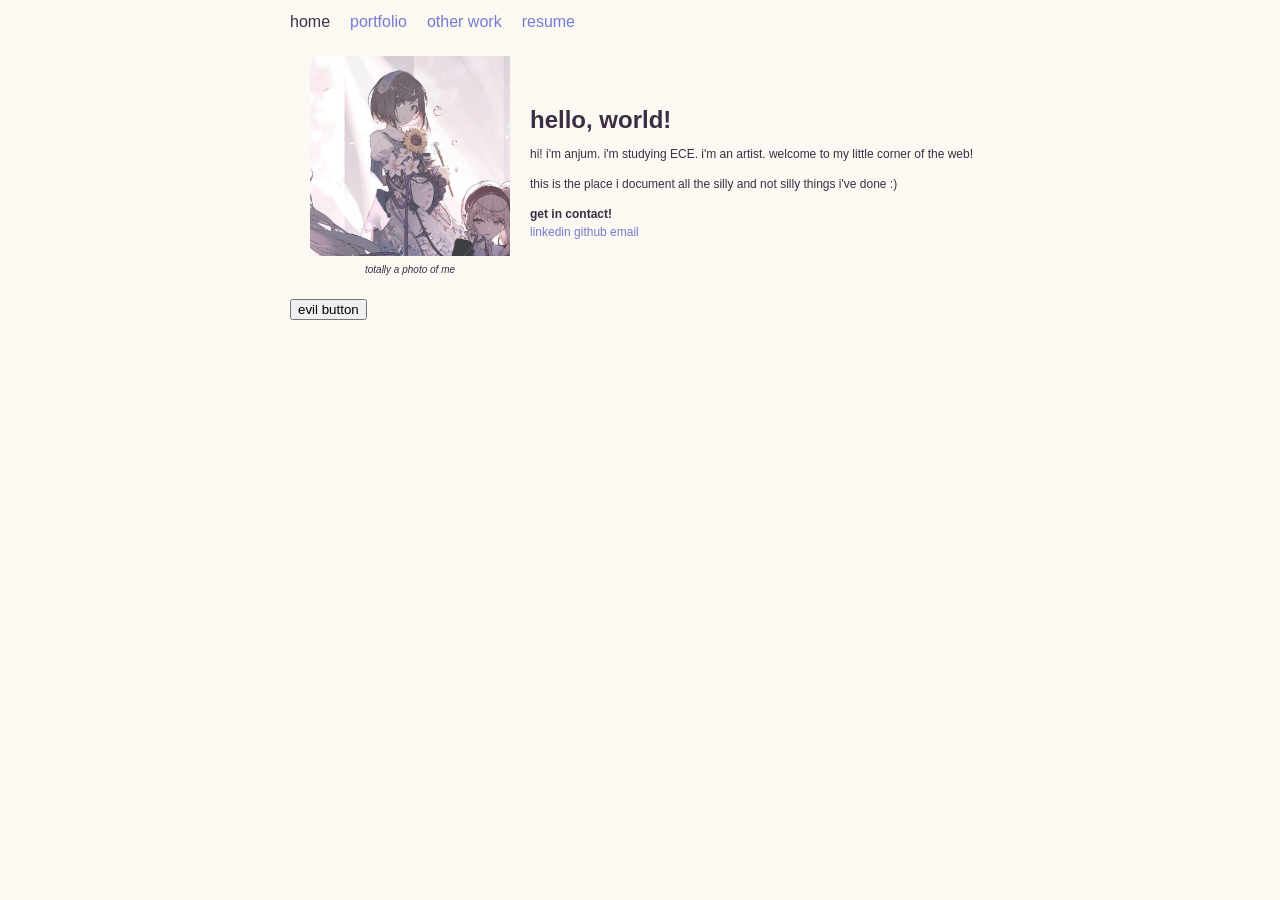
==== index.html @ 5b8627b7 "initial commit" ====
<!DOCTYPE html>
<html>
<head>
    <link rel="stylesheet" href="styles/style.css">
    <link rel="stylesheet" href="styles/nav.css">
    <link rel="stylesheet" href="styles/about.css">
    <script src="scripts/script.js"></script>
</head>
<body>
    <div class="content">
        <div class="nav-bar">
            <ul class="nav">
                <li class="nav-item">home</li>
                <li class="nav-item"><a href="portfolio.html">portfolio</a></li>
                <li class="nav-item"><a href="otherwork.html">other work</a></li>
                <li class="nav-item"><a href="">resume</a></li>
            </ul>
        </div>
        <div class="info-box">
            <div class="me">
                <img src="img/enanan2.jpg" class="me-photo">
                <h6>totally a photo of me</h6>
            </div>
            <div class="text-box">
                <h1>hello, world!</h1>
                <p>hi! i'm anjum. i'm studying ECE. i'm an artist. welcome to my little corner of the web!</p>
                <p>this is the place i document all the silly and not silly things i've done :)</p>
                <h4>get in contact!</h4>
                <a href="linkedin.com/in/anjumkhlf/">linkedin</a> <a href="https://github.com/anjumkhlf">github</a> <a href="mailto:anjumkhlf@gmail.com">email</a>
            </div>
            </div>
        <button id="theme-toggle" onclick="darkModeToggle()">evil button</button>
    </div>
</body>
</html>
---- styles/style.css ----
:root {
    --background-color: rgb(252, 248, 242);
    --text-color: #3b2e44;
}

[data-theme="light"] {
    --background-color: rgb(252, 248, 242);
    --text-color: #3b2e44;
}

[data-theme="dark"] {
    --background-color: rgb(39, 39, 45);
    --text-color: rgb(225, 227, 214);
}

body {
    font-family: Verdana, Geneva, Tahoma, sans-serif;
    font-size: 12px;
    line-height: 18px;
    background-color: var(--background-color);
    color: var(--text-color);
}

h4 {
    margin: 0;
}

h6 {
    text-align: center;
    font-weight: normal;
    font-style: italic;
    margin: 0;
    font-size: 10px;
}

a {
    color: #737cd0;
    text-decoration: none;
}

.content {
    max-width: 700px;
    margin: 0 auto;
}

.info-box{
    display: flex;
    align-items: center;
}

@media (max-width: 600px){
    .info-box {
        display: block;
    }
}
---- styles/nav.css ----
.nav {
    list-style: none;
    width: 100%;
    flex: auto;
    padding: 0;
    margin: 0;
    display: flex;
    font-size: 16px;
    line-height: 28px;
}

.nav-item {
    margin-right: 20px;
}

@media (max-width: 600px){
    .nav {
        display: block;
    }
}
---- styles/about.css ----
.me-photo {
    width: clamp(150px, 20vw, 200px);
    height: auto;
    object-fit: contain;
}

.me {
    padding: 20px;
}

@media (max-width: 600px){
    .me-photo {
        width: 250px;
    }

    .me {
        display: grid;
        justify-content: center;
    }
}
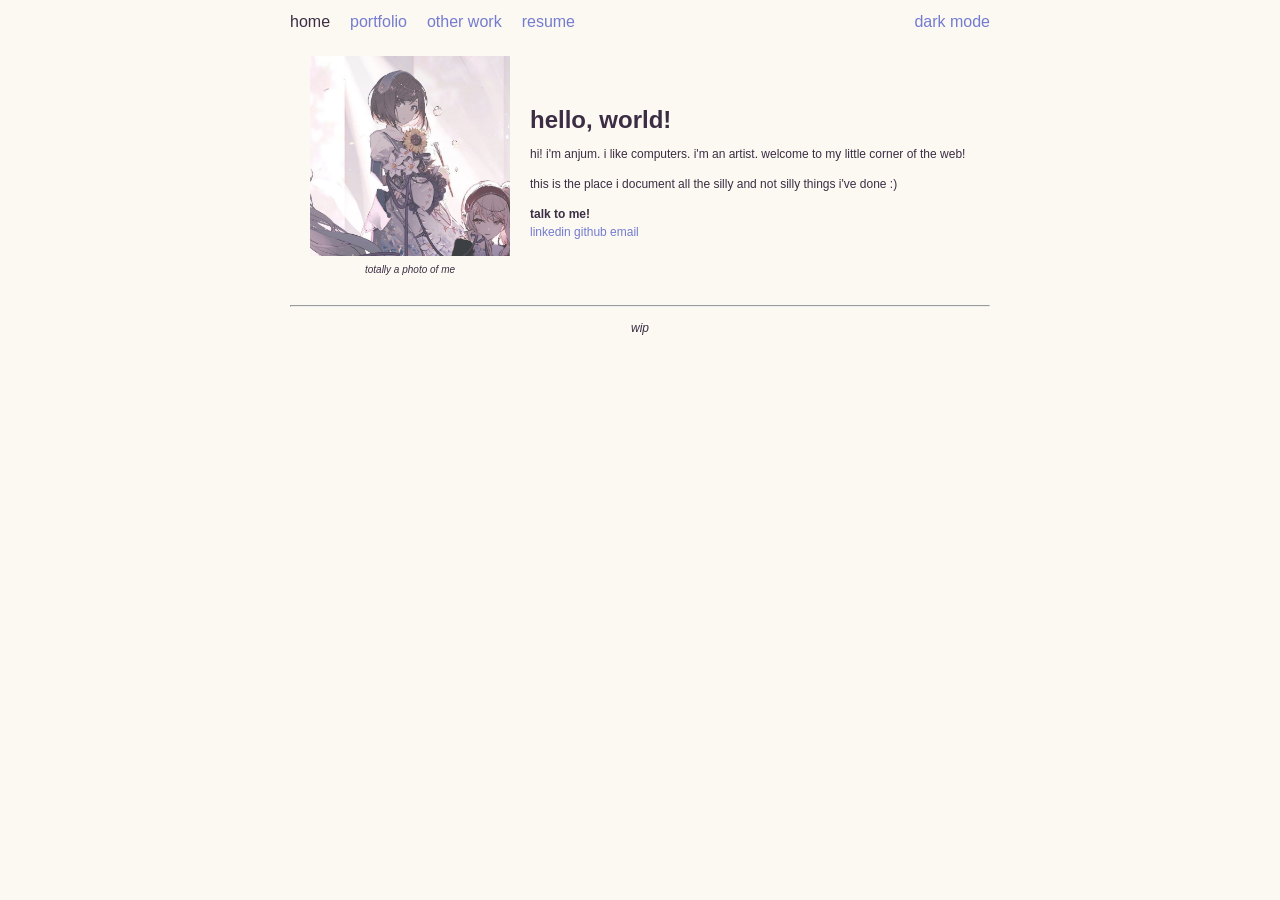
==== commit f8aebb79: "added functioning dark mode" ====
--- a/index.html
+++ b/index.html
@@ -4,7 +4,7 @@
     <link rel="stylesheet" href="styles/style.css">
     <link rel="stylesheet" href="styles/nav.css">
     <link rel="stylesheet" href="styles/about.css">
-    <script src="scripts/script.js"></script>
+    <script src="scripts/script.js" defer></script>
 </head>
 <body>
     <div class="content">
@@ -15,6 +15,7 @@
                 <li class="nav-item"><a href="otherwork.html">other work</a></li>
                 <li class="nav-item"><a href="">resume</a></li>
             </ul>
+        <a class="dark-mode-toggle" id="toggle-theme">dark mode</a>
         </div>
         <div class="info-box">
             <div class="me">
@@ -23,13 +24,14 @@
             </div>
             <div class="text-box">
                 <h1>hello, world!</h1>
-                <p>hi! i'm anjum. i'm studying ECE. i'm an artist. welcome to my little corner of the web!</p>
+                <p>hi! i'm anjum. i like computers. i'm an artist. welcome to my little corner of the web!</p>
                 <p>this is the place i document all the silly and not silly things i've done :)</p>
-                <h4>get in contact!</h4>
+                <h4>talk to me!</h4>
                 <a href="linkedin.com/in/anjumkhlf/">linkedin</a> <a href="https://github.com/anjumkhlf">github</a> <a href="mailto:anjumkhlf@gmail.com">email</a>
             </div>
-            </div>
-        <button id="theme-toggle" onclick="darkModeToggle()">evil button</button>
+        </div>
+        <hr>
+        <p style="font-style: italic; text-align: center;">wip</p>
     </div>
 </body>
 </html>
--- a/styles/style.css
+++ b/styles/style.css
@@ -1,9 +1,4 @@
 :root {
-    --background-color: rgb(252, 248, 242);
-    --text-color: #3b2e44;
-}
-
-[data-theme="light"] {
     --background-color: rgb(252, 248, 242);
     --text-color: #3b2e44;
 }
--- a/styles/nav.css
+++ b/styles/nav.css
@@ -9,8 +9,18 @@
     line-height: 28px;
 }
 
+.nav-bar {
+    display: flex;
+}
+
 .nav-item {
     margin-right: 20px;
+}
+
+.dark-mode-toggle {
+    text-wrap: nowrap;
+    font-size:16px;
+    line-height: 28px;;
 }
 
 @media (max-width: 600px){
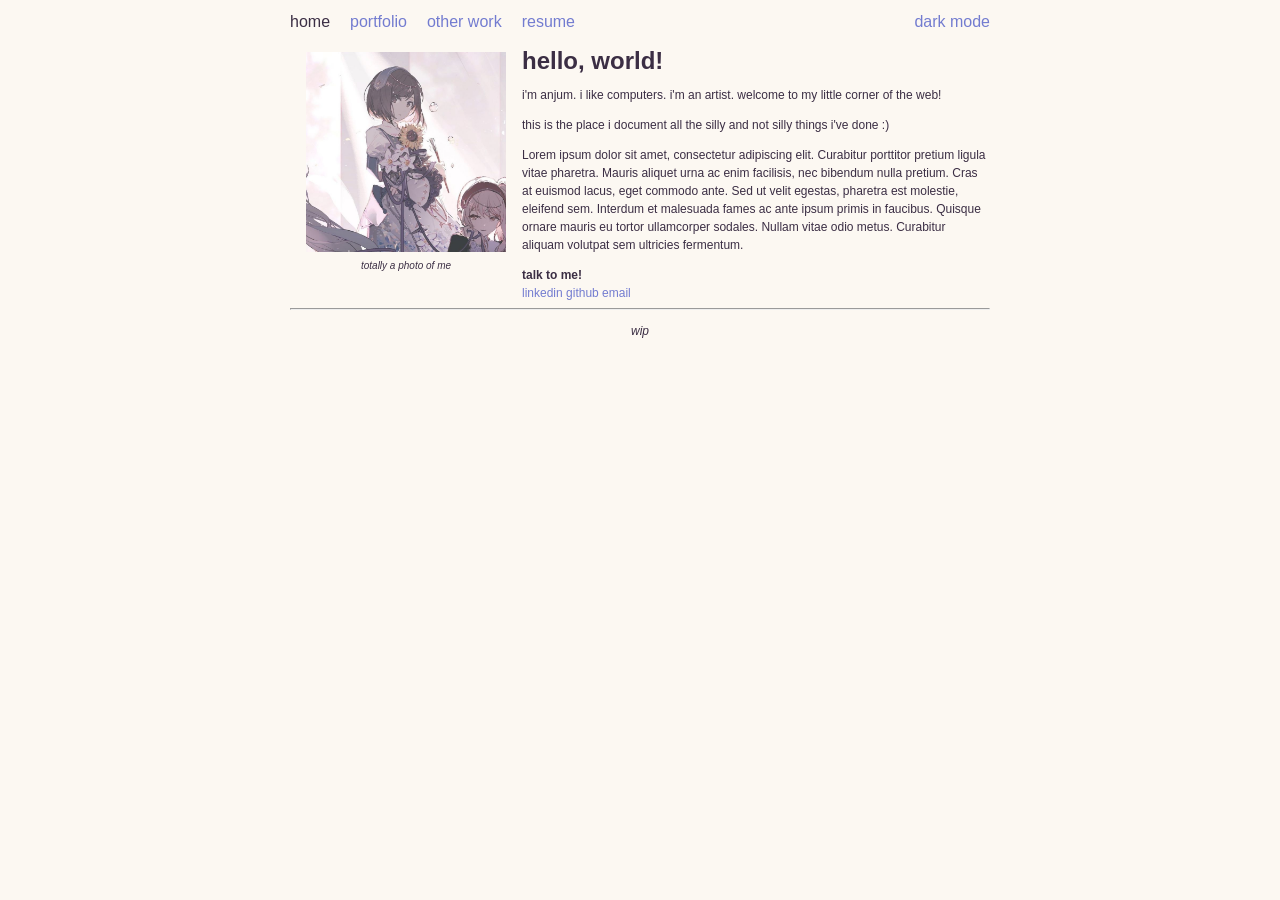
==== commit 71778ac9: "drafting tag functionality" ====
--- a/index.html
+++ b/index.html
@@ -1,6 +1,14 @@
 <!DOCTYPE html>
 <html>
 <head>
+    <script>
+        (function() {
+            const savedTheme = localStorage.getItem('theme');
+            const systemDark = window.matchMedia('(prefers-color-scheme: dark)').matches;
+            const theme = savedTheme || (systemDark ? 'dark' : 'light');
+            document.documentElement.setAttribute('data-theme', theme);
+        })();
+    </script>
     <link rel="stylesheet" href="styles/style.css">
     <link rel="stylesheet" href="styles/nav.css">
     <link rel="stylesheet" href="styles/about.css">
@@ -13,19 +21,20 @@
                 <li class="nav-item">home</li>
                 <li class="nav-item"><a href="portfolio.html">portfolio</a></li>
                 <li class="nav-item"><a href="otherwork.html">other work</a></li>
-                <li class="nav-item"><a href="">resume</a></li>
+                <li class="nav-item unavailable-link"><a href="">resume</a></li>
             </ul>
         <a class="dark-mode-toggle" id="toggle-theme">dark mode</a>
         </div>
         <div class="info-box">
-            <div class="me">
-                <img src="img/enanan2.jpg" class="me-photo">
+            <div class="side-photo">
+                <img src="img/enanan2.jpg" class="info-photo">
                 <h6>totally a photo of me</h6>
             </div>
             <div class="text-box">
                 <h1>hello, world!</h1>
-                <p>hi! i'm anjum. i like computers. i'm an artist. welcome to my little corner of the web!</p>
+                <p>i'm anjum. i like computers. i'm an artist. welcome to my little corner of the web!</p>
                 <p>this is the place i document all the silly and not silly things i've done :)</p>
+                <p>Lorem ipsum dolor sit amet, consectetur adipiscing elit. Curabitur porttitor pretium ligula vitae pharetra. Mauris aliquet urna ac enim facilisis, nec bibendum nulla pretium. Cras at euismod lacus, eget commodo ante. Sed ut velit egestas, pharetra est molestie, eleifend sem. Interdum et malesuada fames ac ante ipsum primis in faucibus. Quisque ornare mauris eu tortor ullamcorper sodales. Nullam vitae odio metus. Curabitur aliquam volutpat sem ultricies fermentum. </p>
                 <h4>talk to me!</h4>
                 <a href="linkedin.com/in/anjumkhlf/">linkedin</a> <a href="https://github.com/anjumkhlf">github</a> <a href="mailto:anjumkhlf@gmail.com">email</a>
             </div>
--- a/styles/style.css
+++ b/styles/style.css
@@ -40,11 +40,24 @@
 
 .info-box{
     display: flex;
-    align-items: center;
+}
+
+.info-photo {
+    width: clamp(150px, 20vw, 200px);
+    height: auto;
+    object-fit: contain;
+    padding: 16px 16px 0px 16px;
+}
+
+.project-card{
+    padding: 10px;
+    border: 1px solid;
+    border-radius: 10px;
 }
 
 @media (max-width: 600px){
     .info-box {
         display: block;
+        text-align: center;
     }
 }
--- a/styles/nav.css
+++ b/styles/nav.css
@@ -20,7 +20,8 @@
 .dark-mode-toggle {
     text-wrap: nowrap;
     font-size:16px;
-    line-height: 28px;;
+    line-height: 28px;
+    cursor: pointer;
 }
 
 @media (max-width: 600px){
--- a/styles/about.css
+++ b/styles/about.css
@@ -2,10 +2,11 @@
     width: clamp(150px, 20vw, 200px);
     height: auto;
     object-fit: contain;
+    padding: 16px 16px 0px 16px;
 }
 
 .me {
-    padding: 20px;
+
 }
 
 @media (max-width: 600px){
@@ -13,7 +14,7 @@
         width: 250px;
     }
 
-    .me {
+    .side-photo {
         display: grid;
         justify-content: center;
     }
